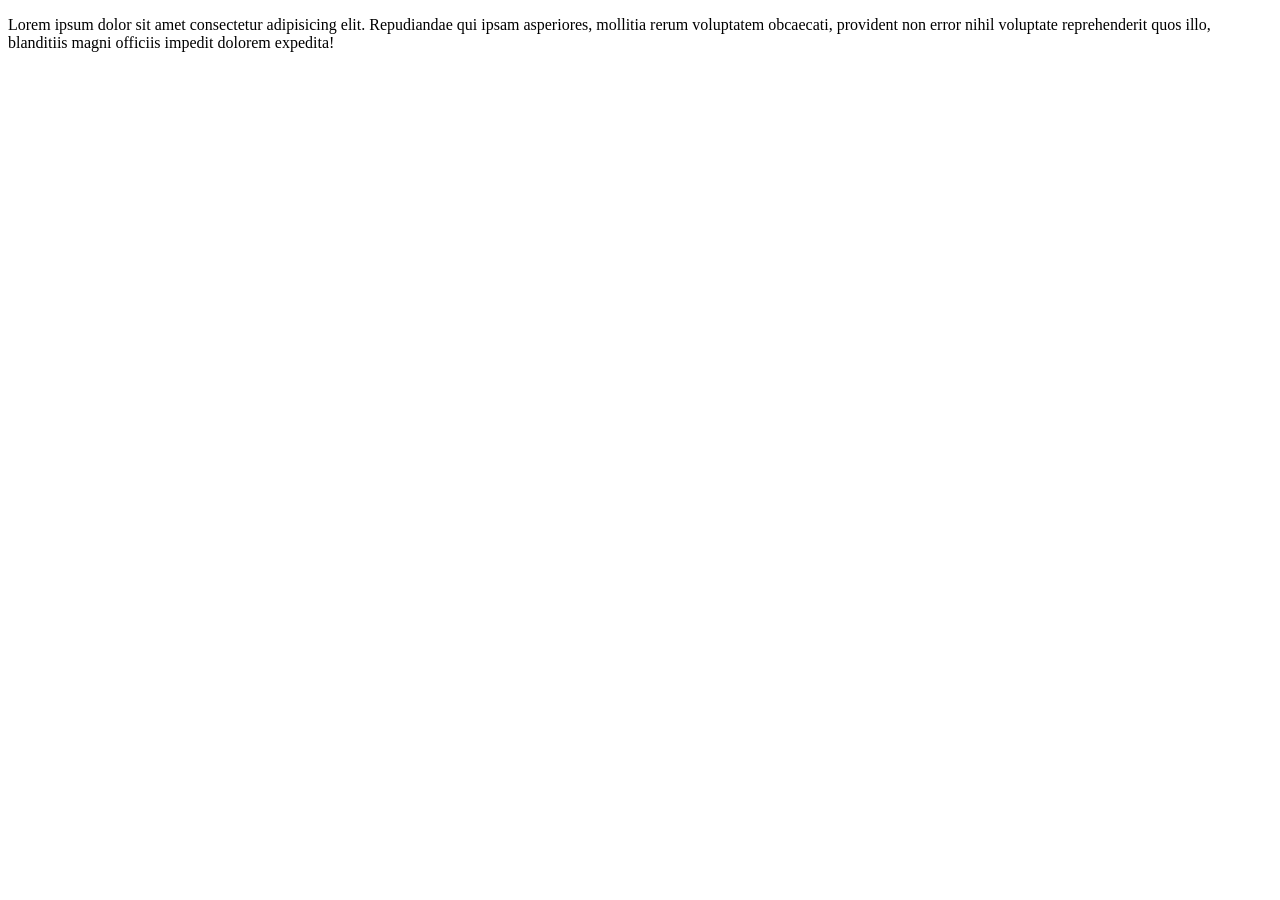
==== vanilla-css/basics/starter/practice-set-AC2/index-ques-two.html @ 9e130b16 "practice set - 2 Co-authored-by: Copilot <copilot@github.com>" ====
<!DOCTYPE html>
<html lang="en">
<head>
  <meta charset="UTF-8">
  <meta name="viewport" content="width=device-width, initial-scale=1.0">
  <title>Ques Two</title>
  <link rel="stylesheet" href="styles-ques-two.css">
</head>
<body>
  <p class="para">
    Lorem ipsum dolor sit amet consectetur adipisicing elit. Repudiandae qui ipsam asperiores, mollitia rerum voluptatem obcaecati, provident non error nihil voluptate reprehenderit quos illo, blanditiis magni officiis impedit dolorem expedita!
  </p>
</body>
</html>
---- vanilla-css/basics/starter/practice-set-AC2/styles-ques-two.css ----
.para {
  font-family: 'Times New Roman', Times, serif;
}
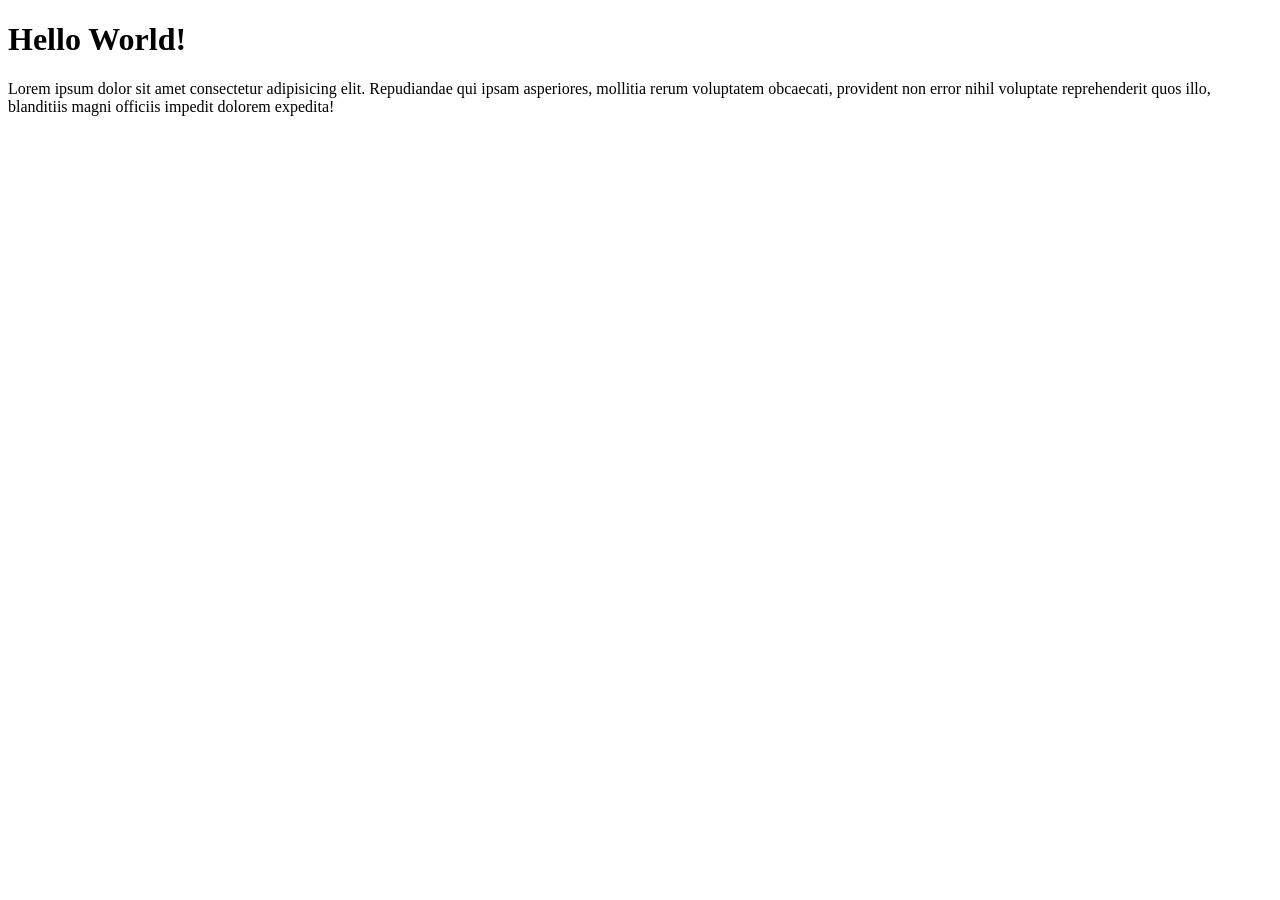
==== commit 71dd7d6f: "project set 2-fixes" ====
--- a/vanilla-css/basics/starter/practice-set-AC2/index-ques-two.html
+++ b/vanilla-css/basics/starter/practice-set-AC2/index-ques-two.html
@@ -7,7 +7,8 @@
   <link rel="stylesheet" href="styles-ques-two.css">
 </head>
 <body>
-  <p class="para">
+  <h1>Hello World!</h1>
+  <p>
     Lorem ipsum dolor sit amet consectetur adipisicing elit. Repudiandae qui ipsam asperiores, mollitia rerum voluptatem obcaecati, provident non error nihil voluptate reprehenderit quos illo, blanditiis magni officiis impedit dolorem expedita!
   </p>
 </body>
--- a/vanilla-css/basics/starter/practice-set-AC2/styles-ques-two.css
+++ b/vanilla-css/basics/starter/practice-set-AC2/styles-ques-two.css
@@ -1,3 +1,3 @@
-.para {
+* {
   font-family: 'Times New Roman', Times, serif;
 }
